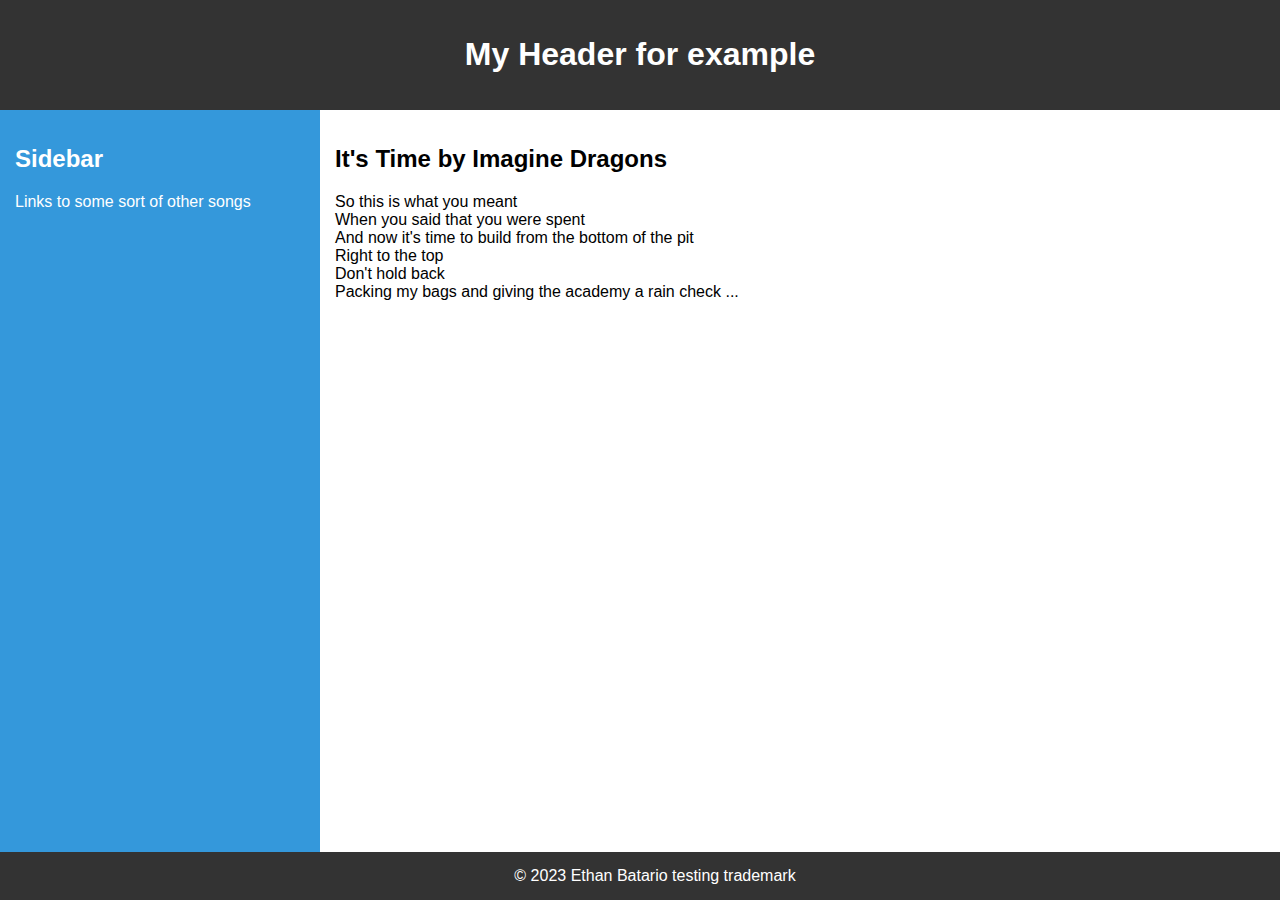
==== complexLayout/index.html @ 6ac8e40d "CSS exercises" ====
<!DOCTYPE html>
<html lang="en">
<head>
    <link rel="stylesheet" href="styles.css">
    <meta charset="UTF-8">
    <meta name="viewport" content="width=device-width, initial-scale=1.0">
    <title>Flexbox and Grid Layout</title>
</head>
<body>
    <div class="container">
        <header>
            <h1>My Header for example</h1>
        </header>
        <aside>
            <h2>Sidebar</h2>
            <p>Links to some sort of other songs</p>
        </aside>
        <main>
            <h2>It's Time by Imagine Dragons</h2>
            <p>
                So this is what you meant<br>
                When you said that you were spent<br>
                And now it's time to build from the bottom of the pit<br>
                Right to the top<br>
                Don't hold back<br>
                Packing my bags and giving the academy a rain check
                ...
            </p>
        </main>
        <footer>
            &copy; 2023 Ethan Batario testing trademark
        </footer>
    </div>
</body>
</html>
---- complexLayout/styles.css ----
body {
    margin: 0;
    font-family: 'Arial', sans-serif;
}

.container {
    display: grid;
    grid-template-rows: auto 1fr auto;
    grid-template-columns: 1fr 3fr;
    min-height: 100vh;
}

header, footer {
    grid-column: span 2;
    padding: 15px;
    background-color: #333;
    color: white;
    text-align: center;
}

aside {
    background-color: #3498db;
    padding: 15px;
    color: white;
}

main {
    padding: 15px;
}

footer {
    position: fixed;
    bottom: 0;
    width: 100%;
}

@media (max-width: 768px) {
    .container {
        grid-template-columns: 1fr;
    }

    aside {
        grid-row: 2;
        grid-column: span 1;
    }
}
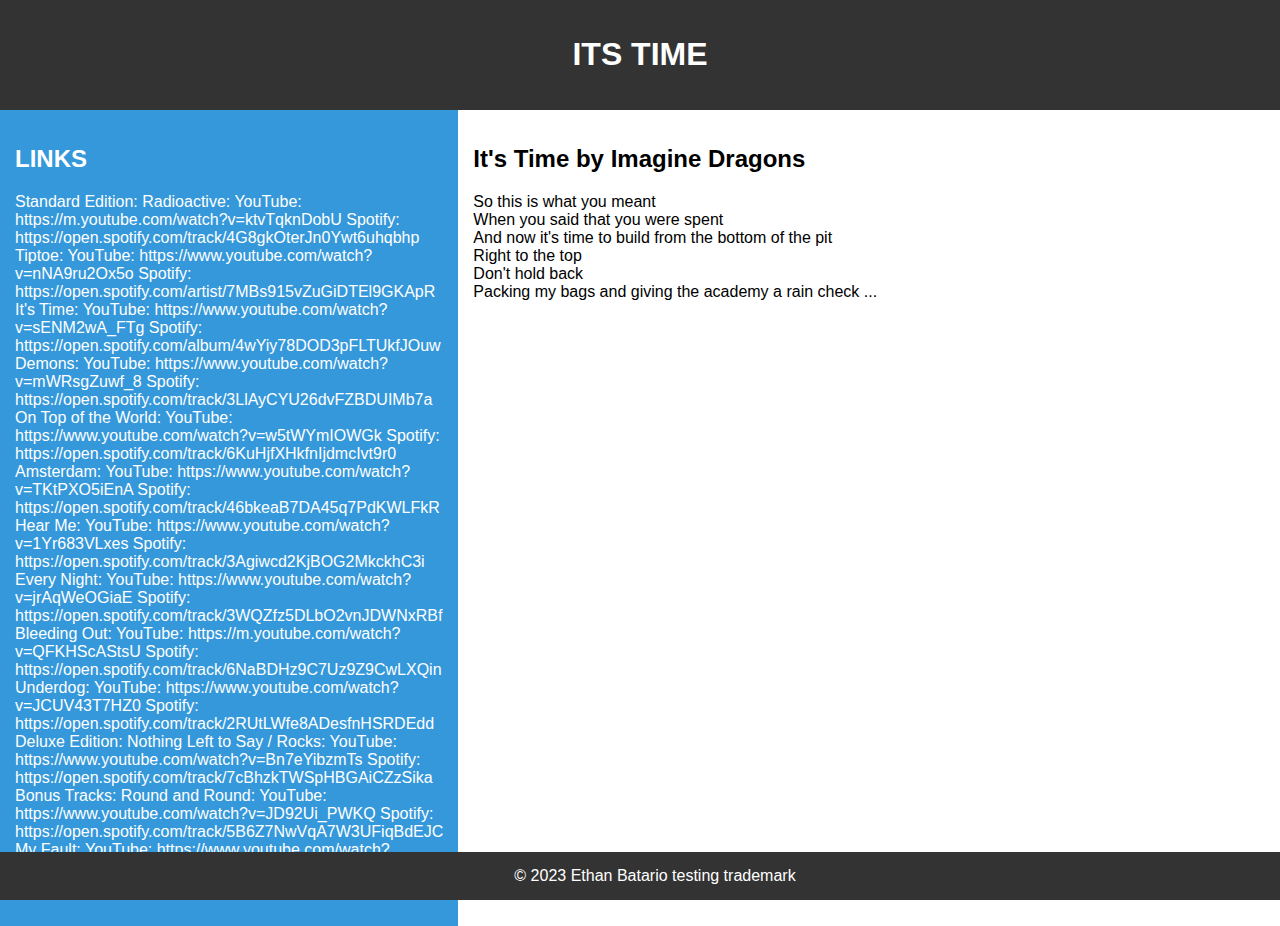
==== commit 863e0f4b: "update" ====
--- a/complexLayout/index.html
+++ b/complexLayout/index.html
@@ -9,11 +9,55 @@
 <body>
     <div class="container">
         <header>
-            <h1>My Header for example</h1>
+            <h1>ITS TIME</h1>
         </header>
         <aside>
-            <h2>Sidebar</h2>
-            <p>Links to some sort of other songs</p>
+            <h2>LINKS</h2>
+            <p>Standard Edition:
+
+                Radioactive:
+                YouTube: https://m.youtube.com/watch?v=ktvTqknDobU
+                Spotify: https://open.spotify.com/track/4G8gkOterJn0Ywt6uhqbhp
+                Tiptoe:
+                YouTube: https://www.youtube.com/watch?v=nNA9ru2Ox5o
+                Spotify: https://open.spotify.com/artist/7MBs915vZuGiDTEl9GKApR
+                It's Time:
+                YouTube: https://www.youtube.com/watch?v=sENM2wA_FTg
+                Spotify: https://open.spotify.com/album/4wYiy78DOD3pFLTUkfJOuw
+                Demons:
+                YouTube: https://www.youtube.com/watch?v=mWRsgZuwf_8
+                Spotify: https://open.spotify.com/track/3LlAyCYU26dvFZBDUIMb7a
+                On Top of the World:
+                YouTube: https://www.youtube.com/watch?v=w5tWYmIOWGk
+                Spotify: https://open.spotify.com/track/6KuHjfXHkfnIjdmcIvt9r0
+                Amsterdam:
+                YouTube: https://www.youtube.com/watch?v=TKtPXO5iEnA
+                Spotify: https://open.spotify.com/track/46bkeaB7DA45q7PdKWLFkR
+                Hear Me:
+                YouTube: https://www.youtube.com/watch?v=1Yr683VLxes
+                Spotify: https://open.spotify.com/track/3Agiwcd2KjBOG2MkckhC3i
+                Every Night:
+                YouTube: https://www.youtube.com/watch?v=jrAqWeOGiaE
+                Spotify: https://open.spotify.com/track/3WQZfz5DLbO2vnJDWNxRBf
+                Bleeding Out:
+                YouTube: https://m.youtube.com/watch?v=QFKHScAStsU
+                Spotify: https://open.spotify.com/track/6NaBDHz9C7Uz9Z9CwLXQin
+                Underdog:
+                YouTube: https://www.youtube.com/watch?v=JCUV43T7HZ0
+                Spotify: https://open.spotify.com/track/2RUtLWfe8ADesfnHSRDEdd
+                Deluxe Edition:
+                
+                Nothing Left to Say / Rocks:
+                YouTube: https://www.youtube.com/watch?v=Bn7eYibzmTs
+                Spotify: https://open.spotify.com/track/7cBhzkTWSpHBGAiCZzSika
+                Bonus Tracks:
+                
+                Round and Round:
+                YouTube: https://www.youtube.com/watch?v=JD92Ui_PWKQ
+                Spotify: https://open.spotify.com/track/5B6Z7NwVqA7W3UFiqBdEJC
+                My Fault:
+                YouTube: https://www.youtube.com/watch?v=CXrIod5siWk
+                Spotify: https://open.spotify.com/track/61nk9KxbqLMzPWRG6vZYBy</p>
         </aside>
         <main>
             <h2>It's Time by Imagine Dragons</h2>
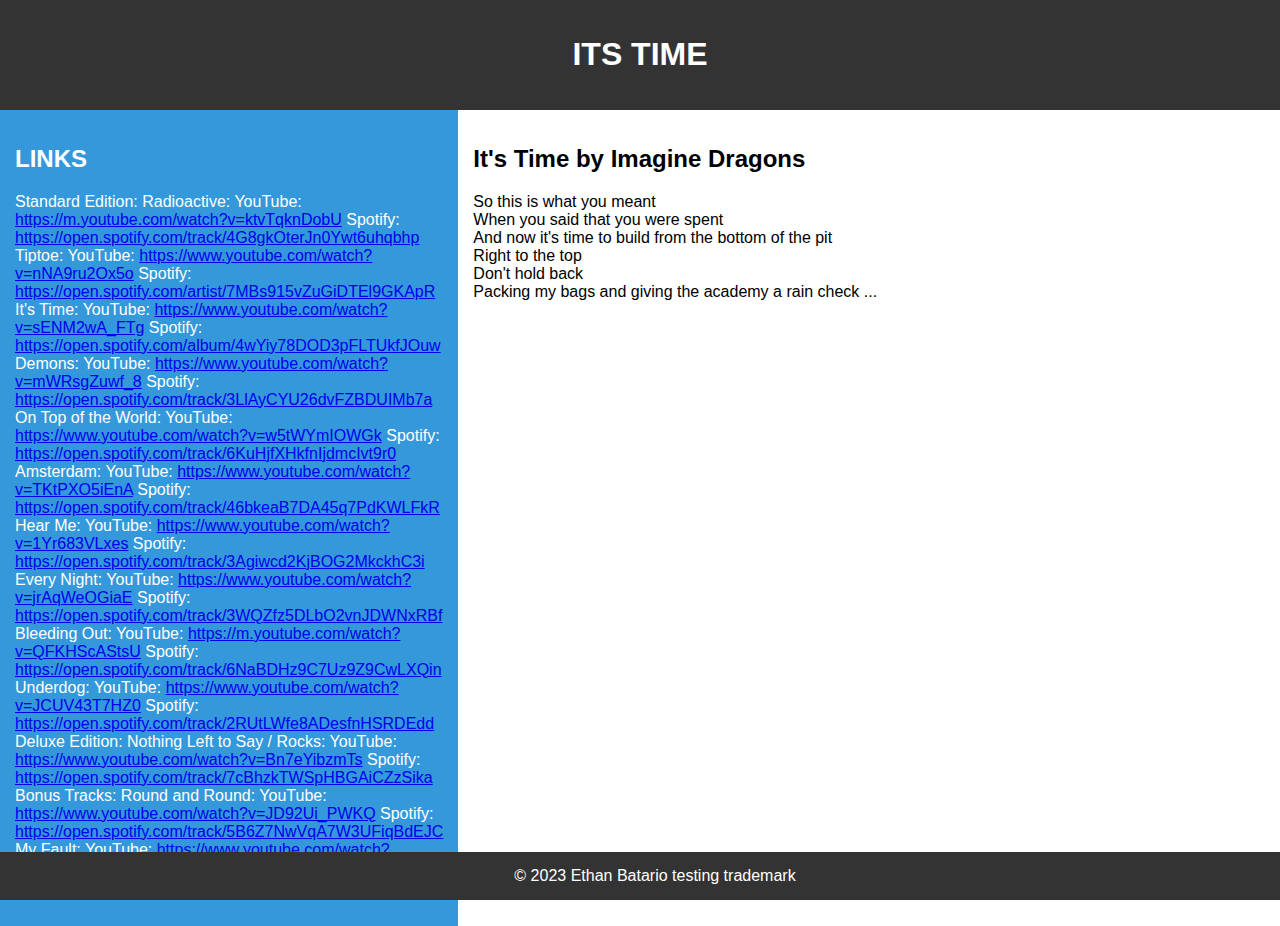
==== commit b020abf1: "update" ====
--- a/complexLayout/index.html
+++ b/complexLayout/index.html
@@ -16,48 +16,48 @@
             <p>Standard Edition:
 
                 Radioactive:
-                YouTube: https://m.youtube.com/watch?v=ktvTqknDobU
-                Spotify: https://open.spotify.com/track/4G8gkOterJn0Ywt6uhqbhp
+                YouTube: <a href="https://m.youtube.com/watch?v=ktvTqknDobU">https://m.youtube.com/watch?v=ktvTqknDobU</a>
+                Spotify: <a href="https://open.spotify.com/track/4G8gkOterJn0Ywt6uhqbhp">https://open.spotify.com/track/4G8gkOterJn0Ywt6uhqbhp</a>
                 Tiptoe:
-                YouTube: https://www.youtube.com/watch?v=nNA9ru2Ox5o
-                Spotify: https://open.spotify.com/artist/7MBs915vZuGiDTEl9GKApR
+                YouTube: <a href="https://www.youtube.com/watch?v=nNA9ru2Ox5o">https://www.youtube.com/watch?v=nNA9ru2Ox5o</a>
+                Spotify: <a href="https://open.spotify.com/artist/7MBs915vZuGiDTEl9GKApR">https://open.spotify.com/artist/7MBs915vZuGiDTEl9GKApR</a>
                 It's Time:
-                YouTube: https://www.youtube.com/watch?v=sENM2wA_FTg
-                Spotify: https://open.spotify.com/album/4wYiy78DOD3pFLTUkfJOuw
+                YouTube: <a href="https://www.youtube.com/watch?v=sENM2wA_FTg">https://www.youtube.com/watch?v=sENM2wA_FTg</a>
+                Spotify: <a href="https://open.spotify.com/album/4wYiy78DOD3pFLTUkfJOuw">https://open.spotify.com/album/4wYiy78DOD3pFLTUkfJOuw</a>
                 Demons:
-                YouTube: https://www.youtube.com/watch?v=mWRsgZuwf_8
-                Spotify: https://open.spotify.com/track/3LlAyCYU26dvFZBDUIMb7a
+                YouTube: <a href="https://www.youtube.com/watch?v=mWRsgZuwf_8">https://www.youtube.com/watch?v=mWRsgZuwf_8</a>
+                Spotify: <a href="https://open.spotify.com/track/3LlAyCYU26dvFZBDUIMb7a">https://open.spotify.com/track/3LlAyCYU26dvFZBDUIMb7a</a>
                 On Top of the World:
-                YouTube: https://www.youtube.com/watch?v=w5tWYmIOWGk
-                Spotify: https://open.spotify.com/track/6KuHjfXHkfnIjdmcIvt9r0
+                YouTube: <a href="https://www.youtube.com/watch?v=w5tWYmIOWGk">https://www.youtube.com/watch?v=w5tWYmIOWGk</a>
+                Spotify: <a href="https://open.spotify.com/track/6KuHjfXHkfnIjdmcIvt9r0">https://open.spotify.com/track/6KuHjfXHkfnIjdmcIvt9r0</a>
                 Amsterdam:
-                YouTube: https://www.youtube.com/watch?v=TKtPXO5iEnA
-                Spotify: https://open.spotify.com/track/46bkeaB7DA45q7PdKWLFkR
+                YouTube: <a href="https://www.youtube.com/watch?v=TKtPXO5iEnA">https://www.youtube.com/watch?v=TKtPXO5iEnA</a>
+                Spotify: <a href="https://open.spotify.com/track/46bkeaB7DA45q7PdKWLFkR">https://open.spotify.com/track/46bkeaB7DA45q7PdKWLFkR</a>
                 Hear Me:
-                YouTube: https://www.youtube.com/watch?v=1Yr683VLxes
-                Spotify: https://open.spotify.com/track/3Agiwcd2KjBOG2MkckhC3i
+                YouTube: <a href="https://www.youtube.com/watch?v=1Yr683VLxes">https://www.youtube.com/watch?v=1Yr683VLxes</a>
+                Spotify: <a href="https://open.spotify.com/track/3Agiwcd2KjBOG2MkckhC3i">https://open.spotify.com/track/3Agiwcd2KjBOG2MkckhC3i</a>
                 Every Night:
-                YouTube: https://www.youtube.com/watch?v=jrAqWeOGiaE
-                Spotify: https://open.spotify.com/track/3WQZfz5DLbO2vnJDWNxRBf
+                YouTube: <a href="https://www.youtube.com/watch?v=jrAqWeOGiaE">https://www.youtube.com/watch?v=jrAqWeOGiaE</a>
+                Spotify: <a href="https://open.spotify.com/track/3WQZfz5DLbO2vnJDWNxRBf">https://open.spotify.com/track/3WQZfz5DLbO2vnJDWNxRBf</a>
                 Bleeding Out:
-                YouTube: https://m.youtube.com/watch?v=QFKHScAStsU
-                Spotify: https://open.spotify.com/track/6NaBDHz9C7Uz9Z9CwLXQin
+                YouTube: <a href="https://m.youtube.com/watch?v=QFKHScAStsU">https://m.youtube.com/watch?v=QFKHScAStsU</a>
+                Spotify: <a href="https://open.spotify.com/track/6NaBDHz9C7Uz9Z9CwLXQin">https://open.spotify.com/track/6NaBDHz9C7Uz9Z9CwLXQin</a>
                 Underdog:
-                YouTube: https://www.youtube.com/watch?v=JCUV43T7HZ0
-                Spotify: https://open.spotify.com/track/2RUtLWfe8ADesfnHSRDEdd
+                YouTube: <a href="https://www.youtube.com/watch?v=JCUV43T7HZ0">https://www.youtube.com/watch?v=JCUV43T7HZ0</a>
+                Spotify: <a href="https://open.spotify.com/track/2RUtLWfe8ADesfnHSRDEdd">https://open.spotify.com/track/2RUtLWfe8ADesfnHSRDEdd</a>
                 Deluxe Edition:
-                
+
                 Nothing Left to Say / Rocks:
-                YouTube: https://www.youtube.com/watch?v=Bn7eYibzmTs
-                Spotify: https://open.spotify.com/track/7cBhzkTWSpHBGAiCZzSika
+                YouTube: <a href="https://www.youtube.com/watch?v=Bn7eYibzmTs">https://www.youtube.com/watch?v=Bn7eYibzmTs</a>
+                Spotify: <a href="https://open.spotify.com/track/7cBhzkTWSpHBGAiCZzSika">https://open.spotify.com/track/7cBhzkTWSpHBGAiCZzSika</a>
                 Bonus Tracks:
-                
+
                 Round and Round:
-                YouTube: https://www.youtube.com/watch?v=JD92Ui_PWKQ
-                Spotify: https://open.spotify.com/track/5B6Z7NwVqA7W3UFiqBdEJC
+                YouTube: <a href="https://www.youtube.com/watch?v=JD92Ui_PWKQ">https://www.youtube.com/watch?v=JD92Ui_PWKQ</a>
+                Spotify: <a href="https://open.spotify.com/track/5B6Z7NwVqA7W3UFiqBdEJC">https://open.spotify.com/track/5B6Z7NwVqA7W3UFiqBdEJC</a>
                 My Fault:
-                YouTube: https://www.youtube.com/watch?v=CXrIod5siWk
-                Spotify: https://open.spotify.com/track/61nk9KxbqLMzPWRG6vZYBy</p>
+                YouTube: <a href="https://www.youtube.com/watch?v=CXrIod5siWk">https://www.youtube.com/watch?v=CXrIod5siWk</a>
+                Spotify: <a href="https://open.spotify.com/track/61nk9KxbqLMzPWRG6vZYBy">https://open.spotify.com/track/61nk9KxbqLMzPWRG6vZYBy</a></p>
         </aside>
         <main>
             <h2>It's Time by Imagine Dragons</h2>
@@ -76,4 +76,4 @@
         </footer>
     </div>
 </body>
-</html>+</html>
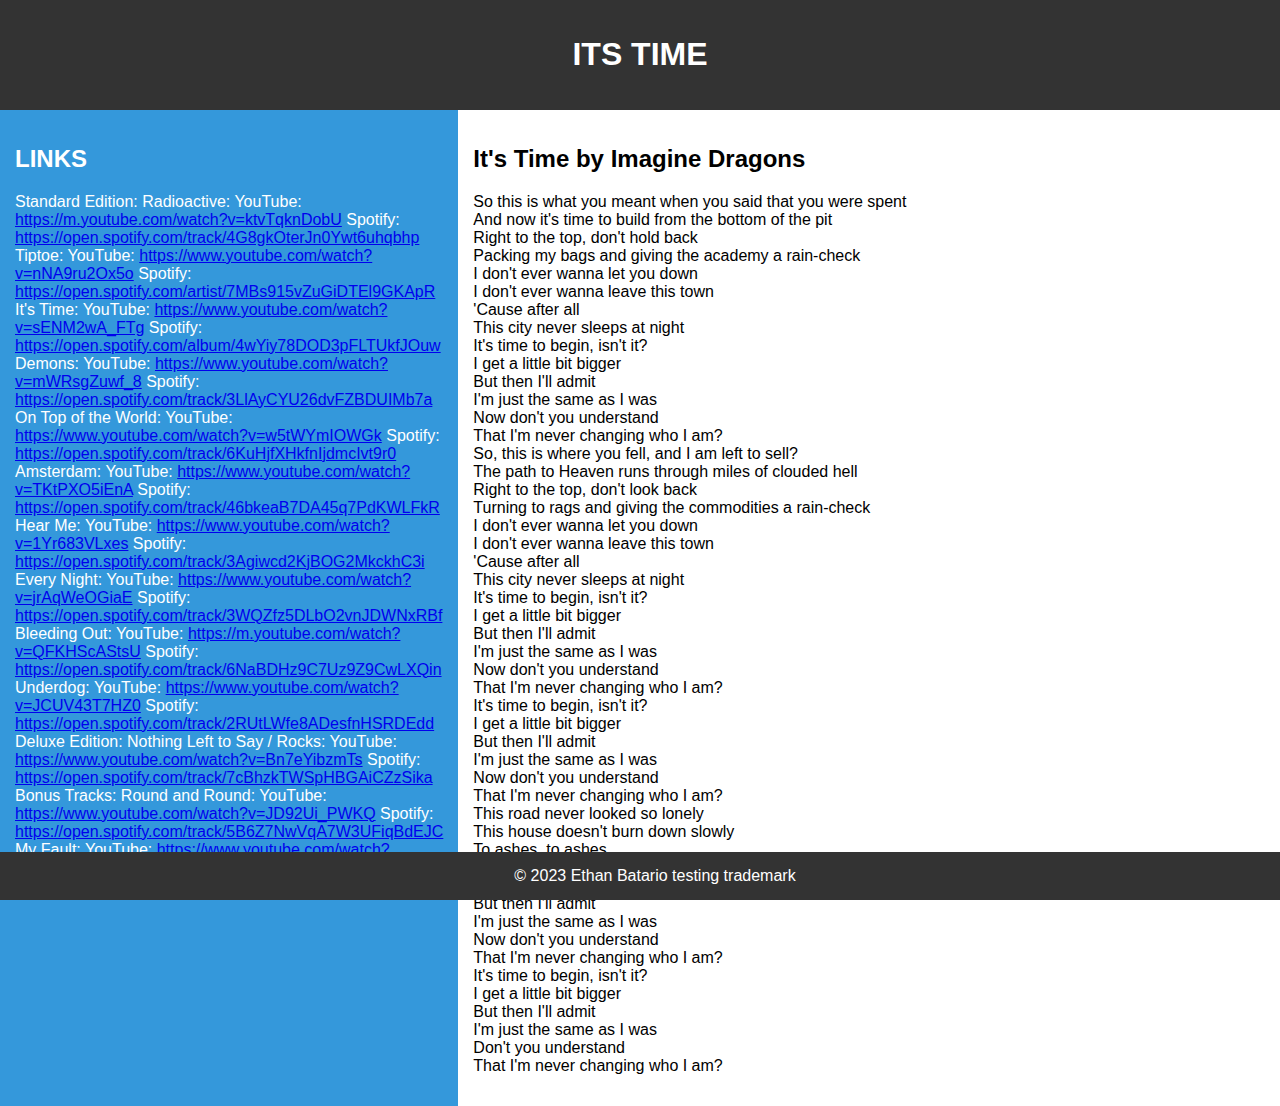
==== commit 658d989c: "update" ====
--- a/complexLayout/index.html
+++ b/complexLayout/index.html
@@ -62,13 +62,55 @@
         <main>
             <h2>It's Time by Imagine Dragons</h2>
             <p>
-                So this is what you meant<br>
-                When you said that you were spent<br>
-                And now it's time to build from the bottom of the pit<br>
-                Right to the top<br>
-                Don't hold back<br>
-                Packing my bags and giving the academy a rain check
-                ...
+                So this is what you meant when you said that you were spent <br>
+And now it's time to build from the bottom of the pit<br>
+Right to the top, don't hold back<br>
+Packing my bags and giving the academy a rain-check<br>
+I don't ever wanna let you down<br>
+I don't ever wanna leave this town<br>
+'Cause after all<br>
+This city never sleeps at night<br>
+It's time to begin, isn't it?<br>
+I get a little bit bigger<br>
+But then I'll admit<br>
+I'm just the same as I was<br>
+Now don't you understand<br>
+That I'm never changing who I am?<br>
+So, this is where you fell, and I am left to sell?<br>
+The path to Heaven runs through miles of clouded hell<br>
+Right to the top, don't look back<br>
+Turning to rags and giving the commodities a rain-check<br>
+I don't ever wanna let you down<br>
+I don't ever wanna leave this town<br>
+'Cause after all<br>
+This city never sleeps at night<br>
+It's time to begin, isn't it?<br>
+I get a little bit bigger<br>
+But then I'll admit<br>
+I'm just the same as I was<br>
+Now don't you understand<br>
+That I'm never changing who I am?<br>
+It's time to begin, isn't it?<br>
+I get a little bit bigger<br>
+But then I'll admit<br>
+I'm just the same as I was<br>
+Now don't you understand<br>
+That I'm never changing who I am?<br>
+This road never looked so lonely<br>
+This house doesn't burn down slowly<br>
+To ashes, to ashes<br>
+It's time to begin, isn't it?<br>
+I get a little bit bigger<br>
+But then I'll admit<br>
+I'm just the same as I was<br>
+Now don't you understand<br>
+That I'm never changing who I am?<br>
+It's time to begin, isn't it?<br>
+I get a little bit bigger<br>
+But then I'll admit<br>
+I'm just the same as I was<br>
+Don't you understand<br>
+That I'm never changing who I am?<br>
             </p>
         </main>
         <footer>
